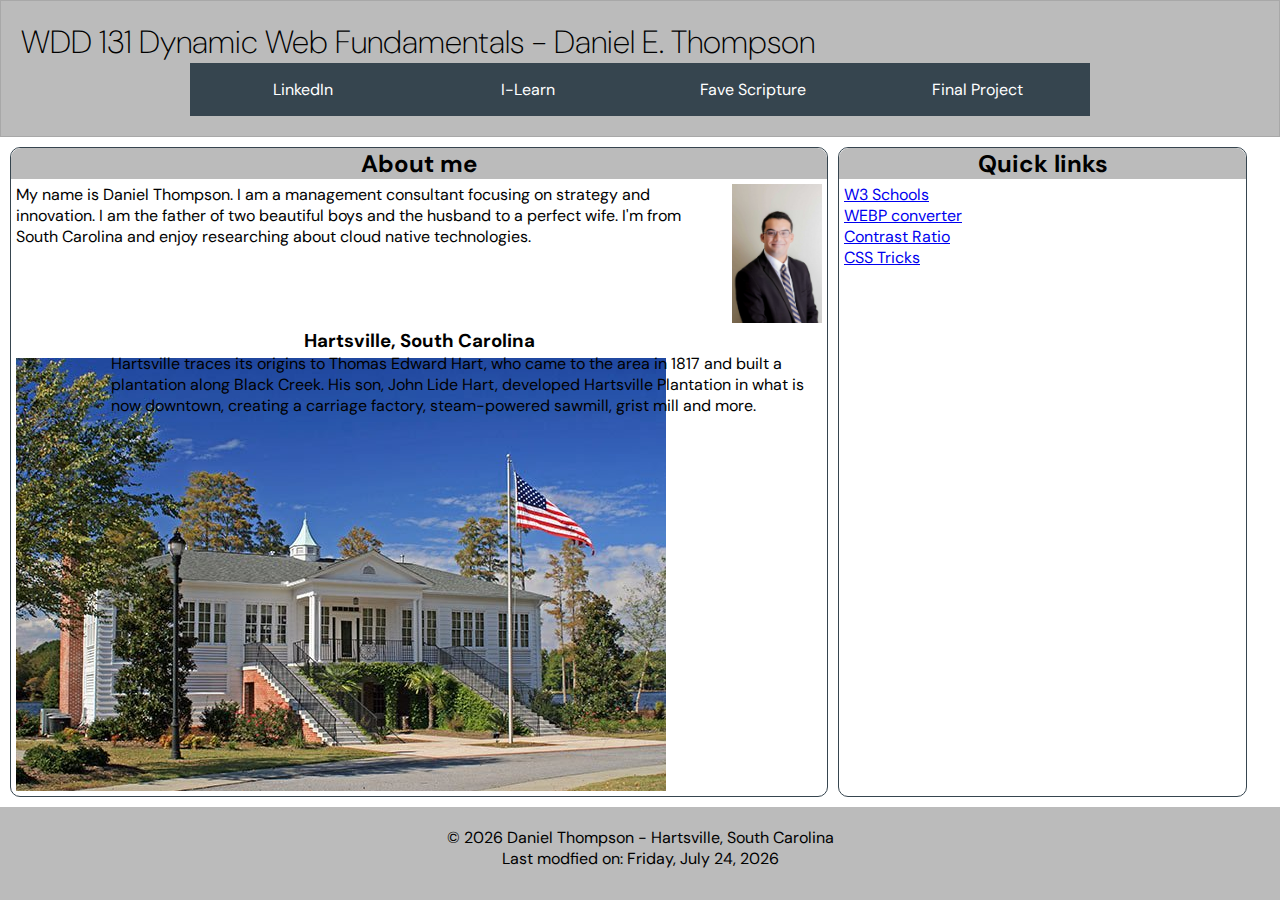
==== index.html @ b976439a "Add files via upload" ====
<!DOCTYPE html>
<html lang="en">
<head>
    <meta charset="UTF-8">
    <meta name="viewport" content="width=device-width, initial-scale=1.0">
    <title>WDD 131 - Dynamic Web Fundamentals - Daniel Thompson</title>
    <meta name="description" content="WDD 131 Dynamic Web Fundamentals home page for Daniel Thompson's work">
    <meta name="author" content="Daniel Thompson">
    <link rel="stylesheet" href="styles/base.css">
    
    <link rel="preconnect" href="https://fonts.googleapis.com">
    <link rel="preconnect" href="https://fonts.gstatic.com" crossorigin>
    <link href="https://fonts.googleapis.com/css2?family=DM+Sans:ital,opsz,wght@0,9..40,100..1000;1,9..40,100..1000&display=swap" rel="stylesheet">

    <script defer src="scripts/getdates.js"></script>
</head>
<body>
    <header>
        <h1>WDD 131 Dynamic Web Fundamentals - Daniel E. Thompson</h1>
        <nav>
            <ul>
                <li><a href="http://linkedin.com" target="_blank">LinkedIn</a></li>
                <li><a href="https://byui.instructure.com/" target="_blank">I-Learn</a></li>
                <li><a href="https://www.churchofjesuschrist.org/study/scriptures/dc-testament/dc/128?lang=eng&id=p22#p22" target="_blank">Fave Scripture</a></li>
                <li><a href=# target="_blank">Final Project</a></li>
            </ul>
        </nav>
    </header>

    <main>
        <section class="card">
            <div class="aboutme">
                <h2>About me</h2>
                <p>My name is Daniel Thompson. I am a management consultant focusing on strategy and innovation. I am the father of two beautiful boys and the husband to a perfect wife. I'm from South Carolina and enjoy researching about cloud native technologies.</p>
                <img class="pmimage" src="images/dan_2-fotor.jpg" alt="daniel thompson professional photo">
            </div>
            <div class="city">
                <h3>Hartsville, South Carolina</h3>
                <img src="images/hartsville.jpg" alt="Hartsville park">           
                <p>Hartsville traces its origins to Thomas Edward Hart, who came to the area in 1817 and built a plantation along Black Creek. His son, John Lide Hart, developed Hartsville Plantation in what is now downtown, creating a carriage factory, steam-powered sawmill, grist mill and more.</p>

            </div>
            
        </section>
        <section class="card">
            <h2>Quick links</h2>
            <ul>
                <li><a href="https://www.w3schools.com/" target="_blank">W3 Schools</a></li>
                <li><a href="https://cloudconvert.com/jpg-to-webp" target="_blank">WEBP converter</a></li>
                <li><a href="https://www.siegemedia.com/contrast-ratio" target="_blank">Contrast Ratio</a></li>
                <li><a href="https://css-tricks.com/" target="_blank">CSS Tricks</a></li>
            </ul>
        </section>
    </main>

    <footer>
        <p>&copy; <span id="currentyear"></span> Daniel Thompson - Hartsville, South Carolina</p>
        <p id="lastModified"></p>
    </footer>

</body>
</html>
---- styles/base.css ----
* {
	margin: 0;
	padding: 0px;
	box-sizing: border-box;
}

body {
    display: grid;
    height: 100vh;
    grid-template: 1fr / auto;

    font-family: "DM Sans";
  }

  
/* mobile **************************/
header {
    font-family: "DM Sans";
	background-color: #bbb;

	align-items: center;
	justify-content: center;
	padding: 20px;
	border: 1px solid rgba(0, 0, 0, 0.1);

}
h1 {
	font-size: 2rem;
    font-weight:200;
}

main {
    display: grid;
    grid-template-columns: 1fr;
    grid-template-rows: auto;
	justify-content: space-around;
    padding: 10px;
    column-gap: 10px;
}
section ul {
    list-style-type:none;
}

.pmimage {
    max-width: 100px;
    height: auto;
}

section {
    grid-column: auto;
}

nav {
	background-color: #36454f;
	margin: 0 auto;
	max-width: 900px;
}
nav ul {
	list-style-type: none;
}
nav a {
	display: block;
	color: #fff;
	text-align: center;
	padding: 1rem;
	text-decoration: none;
}

nav a:hover {
	text-decoration: underline;
}

.active {
	color: yellow;
}

footer{
    background-color:#bbb;
    color:black;
    text-align: center;
    padding: 20px;
}
.aboutme {
    display: grid;
    grid-template-columns: 1fr 100px;
}
.aboutme p,img {
    padding: 5px;
}

.city {
    display: grid;
    grid-template-columns: 100px 1fr;
}
.city h3 {
    grid-column: 1 / 3;
    text-align: center;
}

.card {
    border: 2px solid #36454f;
    border-radius: 10px;
    border-width: 1px;
}

.card ul {
    padding: 5px;
}

section h2 {
    grid-column: 1 / 3;
    text-align: center;
    background-color: #bbb;
    border-radius: 10px 10px 0px 0px;
}

/* Larger Views ******************************/
@media (min-width: 640px) {
    body {
        grid-template: 1fr 3fr 1fr / auto auto auto;
    }
    header {
        grid-column: 1 / 4;
    }
	nav ul {
		display: flex;
	}
	nav ul li {
		flex: 1 1 100%;
	}
    main {
        display: grid;
        grid-template-columns: 2fr 1fr;
        grid-column: 1 / 3;
        justify-content: center;
    }
    footer {
        grid-row: 3 / 4;
        grid-column: 1 / 4;
    }
}
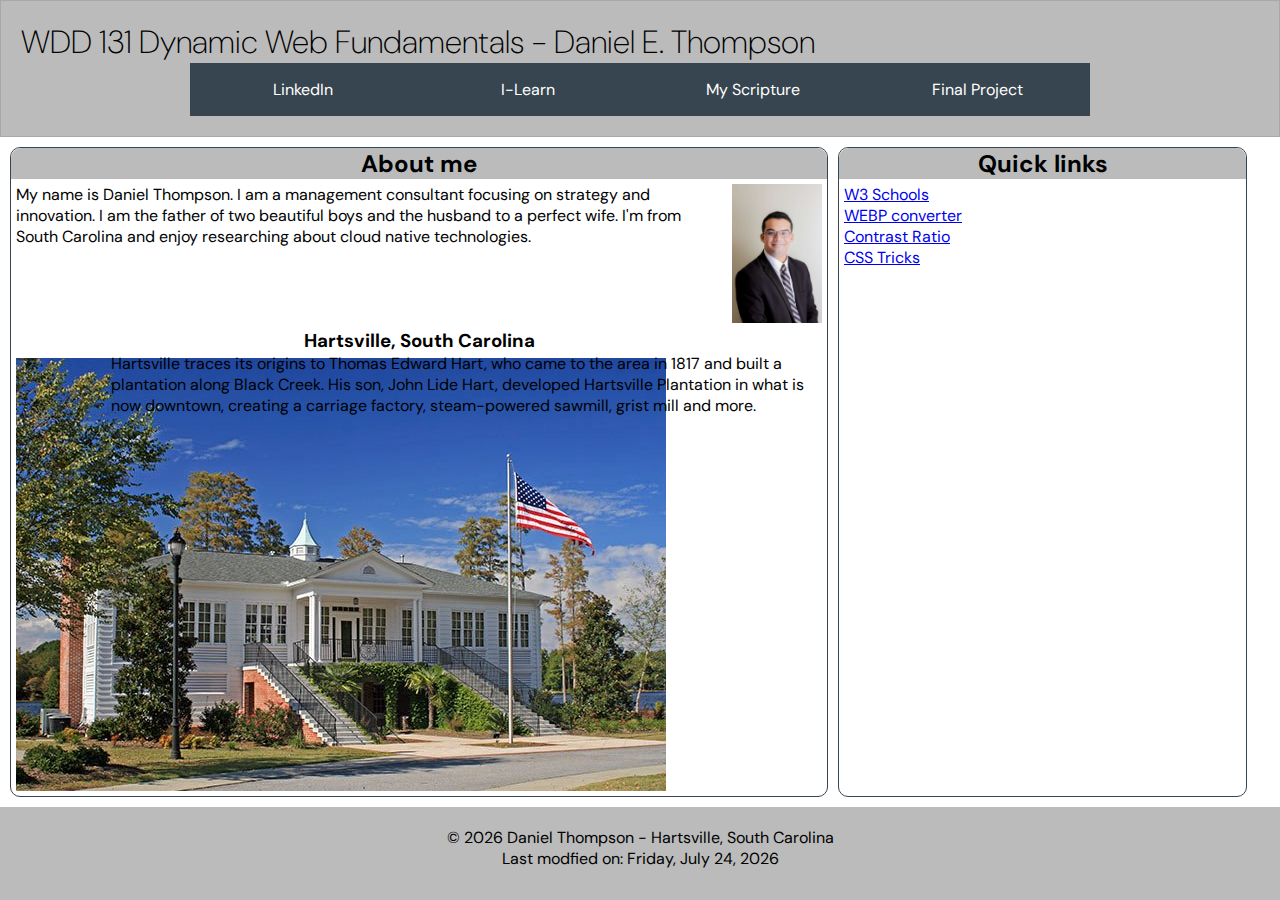
==== commit e654f524: "change" ====
--- a/index.html
+++ b/index.html
@@ -21,7 +21,7 @@
             <ul>
                 <li><a href="http://linkedin.com" target="_blank">LinkedIn</a></li>
                 <li><a href="https://byui.instructure.com/" target="_blank">I-Learn</a></li>
-                <li><a href="https://www.churchofjesuschrist.org/study/scriptures/dc-testament/dc/128?lang=eng&id=p22#p22" target="_blank">Fave Scripture</a></li>
+                <li><a href="https://churchofjesuschrist.org/study/scriptures/bofm/3-ne/11?lang=eng" target="_blank">My Scripture</a></li>
                 <li><a href=# target="_blank">Final Project</a></li>
             </ul>
         </nav>
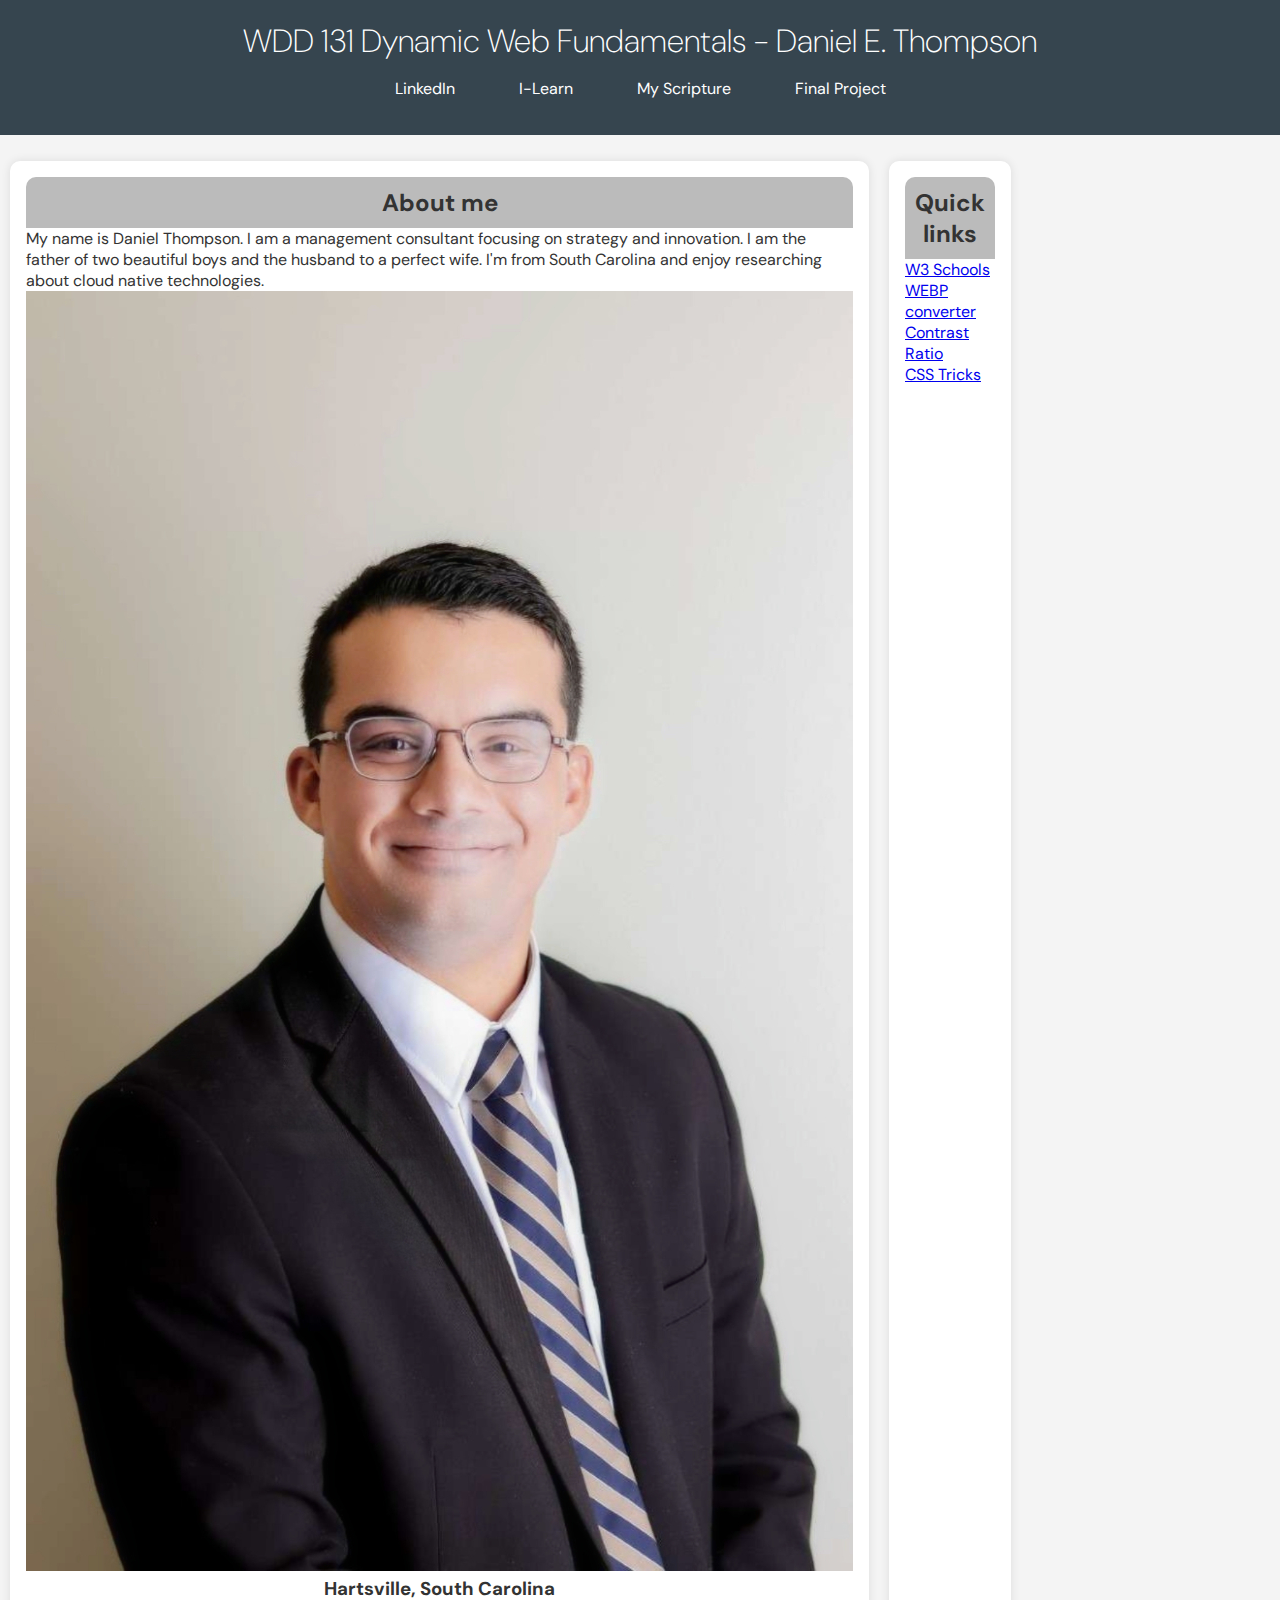
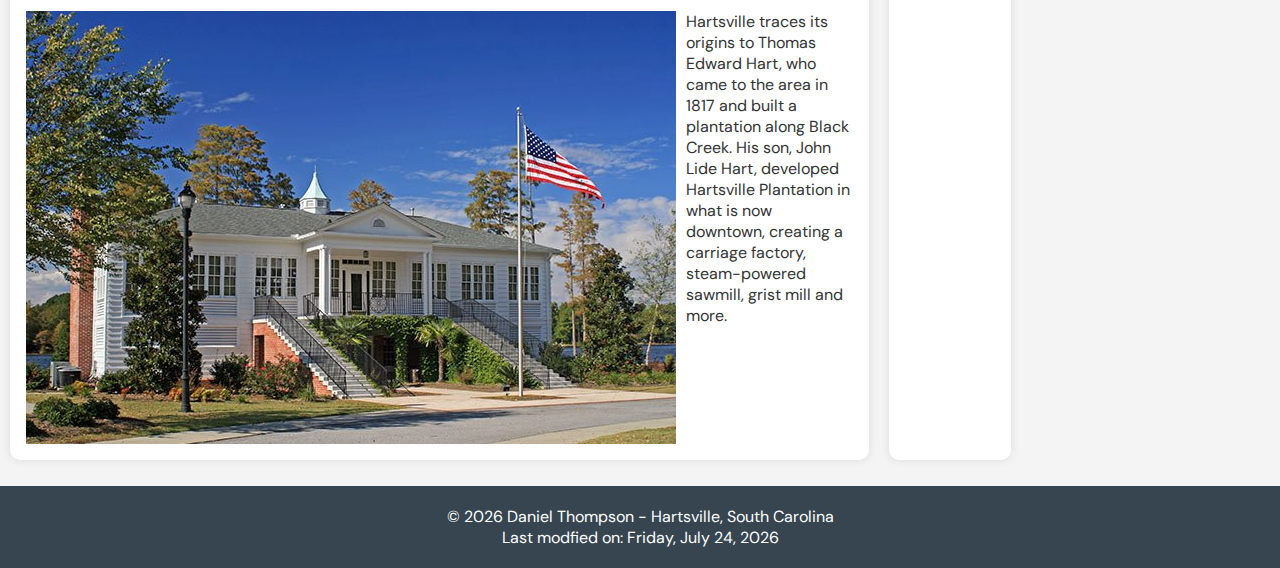
==== commit 3643722d: "changes" ====
--- a/index.html
+++ b/index.html
@@ -1,5 +1,6 @@
 <!DOCTYPE html>
 <html lang="en">
+
 <head>
     <meta charset="UTF-8">
     <meta name="viewport" content="width=device-width, initial-scale=1.0">
@@ -7,13 +8,14 @@
     <meta name="description" content="WDD 131 Dynamic Web Fundamentals home page for Daniel Thompson's work">
     <meta name="author" content="Daniel Thompson">
     <link rel="stylesheet" href="styles/base.css">
-    
+
     <link rel="preconnect" href="https://fonts.googleapis.com">
     <link rel="preconnect" href="https://fonts.gstatic.com" crossorigin>
     <link href="https://fonts.googleapis.com/css2?family=DM+Sans:ital,opsz,wght@0,9..40,100..1000;1,9..40,100..1000&display=swap" rel="stylesheet">
 
     <script defer src="scripts/getdates.js"></script>
 </head>
+
 <body>
     <header>
         <h1>WDD 131 Dynamic Web Fundamentals - Daniel E. Thompson</h1>
@@ -22,25 +24,23 @@
                 <li><a href="http://linkedin.com" target="_blank">LinkedIn</a></li>
                 <li><a href="https://byui.instructure.com/" target="_blank">I-Learn</a></li>
                 <li><a href="https://churchofjesuschrist.org/study/scriptures/bofm/3-ne/11?lang=eng" target="_blank">My Scripture</a></li>
-                <li><a href=# target="_blank">Final Project</a></li>
+                <li><a href="#" target="_blank">Final Project</a></li>
             </ul>
         </nav>
     </header>
 
     <main>
         <section class="card">
-            <div class="aboutme">
+            <article class="about-me">
                 <h2>About me</h2>
                 <p>My name is Daniel Thompson. I am a management consultant focusing on strategy and innovation. I am the father of two beautiful boys and the husband to a perfect wife. I'm from South Carolina and enjoy researching about cloud native technologies.</p>
-                <img class="pmimage" src="images/dan_2-fotor.jpg" alt="daniel thompson professional photo">
-            </div>
-            <div class="city">
+                <img class="profile-image" src="images/dan_2-fotor.jpg" alt="Daniel Thompson professional photo">
+            </article>
+            <article class="city">
                 <h3>Hartsville, South Carolina</h3>
-                <img src="images/hartsville.jpg" alt="Hartsville park">           
+                <img src="images/hartsville.jpg" alt="Hartsville park">
                 <p>Hartsville traces its origins to Thomas Edward Hart, who came to the area in 1817 and built a plantation along Black Creek. His son, John Lide Hart, developed Hartsville Plantation in what is now downtown, creating a carriage factory, steam-powered sawmill, grist mill and more.</p>
-
-            </div>
-            
+            </article>
         </section>
         <section class="card">
             <h2>Quick links</h2>
@@ -59,4 +59,5 @@
     </footer>
 
 </body>
-</html>+
+</html>
--- a/styles/base.css
+++ b/styles/base.css
@@ -1,142 +1,145 @@
 * {
-	margin: 0;
-	padding: 0px;
-	box-sizing: border-box;
+    margin: 0;
+    padding: 0;
+    box-sizing: border-box;
 }
 
 body {
     display: grid;
     height: 100vh;
     grid-template: 1fr / auto;
+    font-family: "DM Sans", sans-serif;
+    background-color: #f4f4f4;
+    color: #333;
+}
 
-    font-family: "DM Sans";
-  }
+header {
+    background-color: #36454f;
+    color: #fff;
+    text-align: center;
+    padding: 20px;
+}
 
-  
-/* mobile **************************/
-header {
-    font-family: "DM Sans";
-	background-color: #bbb;
+h1 {
+    font-size: 2rem;
+    font-weight: 200;
+}
 
-	align-items: center;
-	justify-content: center;
-	padding: 20px;
-	border: 1px solid rgba(0, 0, 0, 0.1);
+nav ul {
+    list-style: none;
+    padding: 0;
+    display: flex;
+    justify-content: center;
+}
 
+nav ul li {
+    margin: 0 1rem;
 }
-h1 {
-	font-size: 2rem;
-    font-weight:200;
+
+nav a {
+    display: block;
+    color: #fff;
+    padding: 1rem;
+    text-decoration: none;
+    text-align: center;
+}
+
+nav a:hover {
+    text-decoration: underline;
 }
 
 main {
     display: grid;
     grid-template-columns: 1fr;
-    grid-template-rows: auto;
-	justify-content: space-around;
     padding: 10px;
-    column-gap: 10px;
-}
-section ul {
-    list-style-type:none;
+    gap: 10px;
 }
 
 .pmimage {
     max-width: 100px;
     height: auto;
+    border-radius: 50%;
 }
 
-section {
-    grid-column: auto;
-}
-
-nav {
-	background-color: #36454f;
-	margin: 0 auto;
-	max-width: 900px;
-}
-nav ul {
-	list-style-type: none;
-}
-nav a {
-	display: block;
-	color: #fff;
-	text-align: center;
-	padding: 1rem;
-	text-decoration: none;
-}
-
-nav a:hover {
-	text-decoration: underline;
-}
-
-.active {
-	color: yellow;
-}
-
-footer{
-    background-color:#bbb;
-    color:black;
-    text-align: center;
-    padding: 20px;
-}
 .aboutme {
     display: grid;
     grid-template-columns: 1fr 100px;
+    gap: 10px;
 }
-.aboutme p,img {
+
+.aboutme p, .aboutme img {
     padding: 5px;
 }
 
 .city {
     display: grid;
     grid-template-columns: 100px 1fr;
+    gap: 10px;
 }
+
 .city h3 {
-    grid-column: 1 / 3;
+    grid-column: 1 / -1;
     text-align: center;
 }
 
 .card {
-    border: 2px solid #36454f;
+    background-color: #fff;
+    padding: 1rem;
+    margin: 1rem 0;
     border-radius: 10px;
-    border-width: 1px;
+    box-shadow: 0 0 10px rgba(0, 0, 0, 0.1);
 }
 
 .card ul {
-    padding: 5px;
+    list-style: none;
+    padding: 0;
+    margin: 0;
 }
 
 section h2 {
-    grid-column: 1 / 3;
     text-align: center;
     background-color: #bbb;
-    border-radius: 10px 10px 0px 0px;
+    padding: 10px;
+    border-radius: 10px 10px 0 0;
+}
+
+footer {
+    background-color: #36454f;
+    color: #fff;
+    text-align: center;
+    padding: 20px;
 }
 
 /* Larger Views ******************************/
 @media (min-width: 640px) {
     body {
-        grid-template: 1fr 3fr 1fr / auto auto auto;
+        grid-template: 1fr auto 1fr / 1fr 2fr 1fr;
     }
+
     header {
-        grid-column: 1 / 4;
+        grid-column: 1 / -1;
     }
-	nav ul {
-		display: flex;
-	}
-	nav ul li {
-		flex: 1 1 100%;
-	}
+
+    nav ul {
+        display: flex;
+        justify-content: center;
+    }
+
     main {
         display: grid;
         grid-template-columns: 2fr 1fr;
-        grid-column: 1 / 3;
-        justify-content: center;
+        gap: 20px;
     }
+
+    .aboutme {
+        grid-template-columns: 2fr 1fr;
+    }
+
+    .city {
+        grid-template-columns: 1fr 2fr;
+    }
+
     footer {
-        grid-row: 3 / 4;
-        grid-column: 1 / 4;
+        grid-column: 1 / -1;
     }
-}
-
+}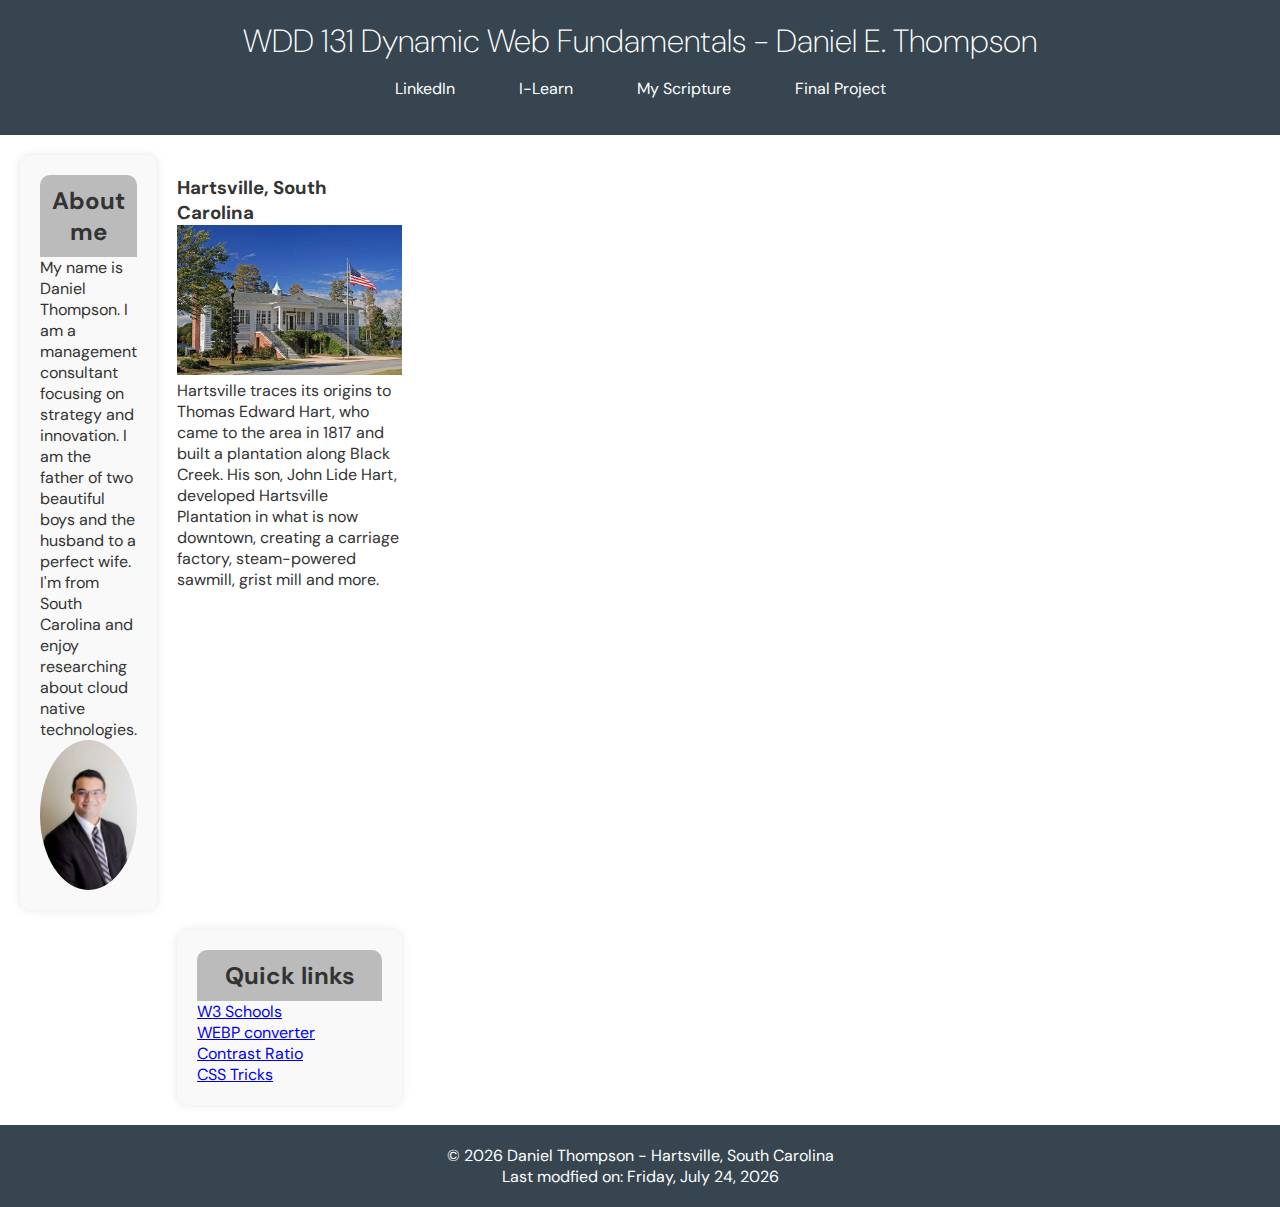
==== commit 9c3ecaf3: "changes" ====
--- a/index.html
+++ b/index.html
@@ -30,19 +30,19 @@
     </header>
 
     <main>
-        <section class="card">
-            <article class="about-me">
-                <h2>About me</h2>
-                <p>My name is Daniel Thompson. I am a management consultant focusing on strategy and innovation. I am the father of two beautiful boys and the husband to a perfect wife. I'm from South Carolina and enjoy researching about cloud native technologies.</p>
-                <img class="profile-image" src="images/dan_2-fotor.jpg" alt="Daniel Thompson professional photo">
-            </article>
-            <article class="city">
-                <h3>Hartsville, South Carolina</h3>
-                <img src="images/hartsville.jpg" alt="Hartsville park">
-                <p>Hartsville traces its origins to Thomas Edward Hart, who came to the area in 1817 and built a plantation along Black Creek. His son, John Lide Hart, developed Hartsville Plantation in what is now downtown, creating a carriage factory, steam-powered sawmill, grist mill and more.</p>
-            </article>
+        <section class="card aboutme">
+            <h2>About me</h2>
+            <p>My name is Daniel Thompson. I am a management consultant focusing on strategy and innovation. I am the father of two beautiful boys and the husband to a perfect wife. I'm from South Carolina and enjoy researching about cloud native technologies.</p>
+            <img class="pmimage" src="images/dan_2-fotor.jpg" alt="Daniel Thompson professional photo">
         </section>
-        <section class="card">
+
+        <section class="card city">
+            <h3>Hartsville, South Carolina</h3>
+            <img src="images/hartsville.jpg" alt="Hartsville park">
+            <p>Hartsville traces its origins to Thomas Edward Hart, who came to the area in 1817 and built a plantation along Black Creek. His son, John Lide Hart, developed Hartsville Plantation in what is now downtown, creating a carriage factory, steam-powered sawmill, grist mill and more.</p>
+        </section>
+
+        <section class="card quick-links">
             <h2>Quick links</h2>
             <ul>
                 <li><a href="https://www.w3schools.com/" target="_blank">W3 Schools</a></li>
@@ -57,7 +57,6 @@
         <p>&copy; <span id="currentyear"></span> Daniel Thompson - Hartsville, South Carolina</p>
         <p id="lastModified"></p>
     </footer>
-
 </body>
 
 </html>
--- a/styles/base.css
+++ b/styles/base.css
@@ -7,9 +7,9 @@
 body {
     display: grid;
     height: 100vh;
-    grid-template: 1fr / auto;
+    grid-template: auto 1fr auto / auto;
     font-family: "DM Sans", sans-serif;
-    background-color: #f4f4f4;
+    background-color: #fff; /* Light cream/white background */
     color: #333;
 }
 
@@ -50,42 +50,38 @@
 
 main {
     display: grid;
-    grid-template-columns: 1fr;
-    padding: 10px;
-    gap: 10px;
+    grid-template-columns: 2fr 1fr;
+    padding: 20px;
+    gap: 20px;
 }
 
 .pmimage {
-    max-width: 100px;
-    height: auto;
+    height: 150px; /* Smaller height for the image */
+    width: auto; /* Maintain aspect ratio */
     border-radius: 50%;
+    display: block;
+    margin: 0 auto; /* Center the image */
 }
 
 .aboutme {
-    display: grid;
-    grid-template-columns: 1fr 100px;
-    gap: 10px;
+    background-color: #f9f9f9; /* Light background for contrast */
+    padding: 20px;
+    border-radius: 10px;
+    box-shadow: 0 0 10px rgba(0, 0, 0, 0.1);
 }
 
-.aboutme p, .aboutme img {
-    padding: 5px;
+.city img {
+    height: 150px; /* Smaller height for the city image */
+    width: auto; /* Maintain aspect ratio */
 }
 
 .city {
-    display: grid;
-    grid-template-columns: 100px 1fr;
-    gap: 10px;
+    margin-top: 20px;
 }
 
-.city h3 {
-    grid-column: 1 / -1;
-    text-align: center;
-}
-
-.card {
-    background-color: #fff;
-    padding: 1rem;
-    margin: 1rem 0;
+.quick-links {
+    background-color: #f9f9f9; /* Light background for contrast */
+    padding: 20px;
     border-radius: 10px;
     box-shadow: 0 0 10px rgba(0, 0, 0, 0.1);
 }
@@ -108,12 +104,13 @@
     color: #fff;
     text-align: center;
     padding: 20px;
+    grid-column: 1 / -1;
 }
 
 /* Larger Views ******************************/
 @media (min-width: 640px) {
     body {
-        grid-template: 1fr auto 1fr / 1fr 2fr 1fr;
+        grid-template: auto 1fr auto / 1fr 2fr 1fr;
     }
 
     header {
@@ -132,14 +129,14 @@
     }
 
     .aboutme {
-        grid-template-columns: 2fr 1fr;
+        grid-column: 1;
     }
 
-    .city {
-        grid-template-columns: 1fr 2fr;
+    .quick-links {
+        grid-column: 2;
     }
 
     footer {
         grid-column: 1 / -1;
     }
-}+}
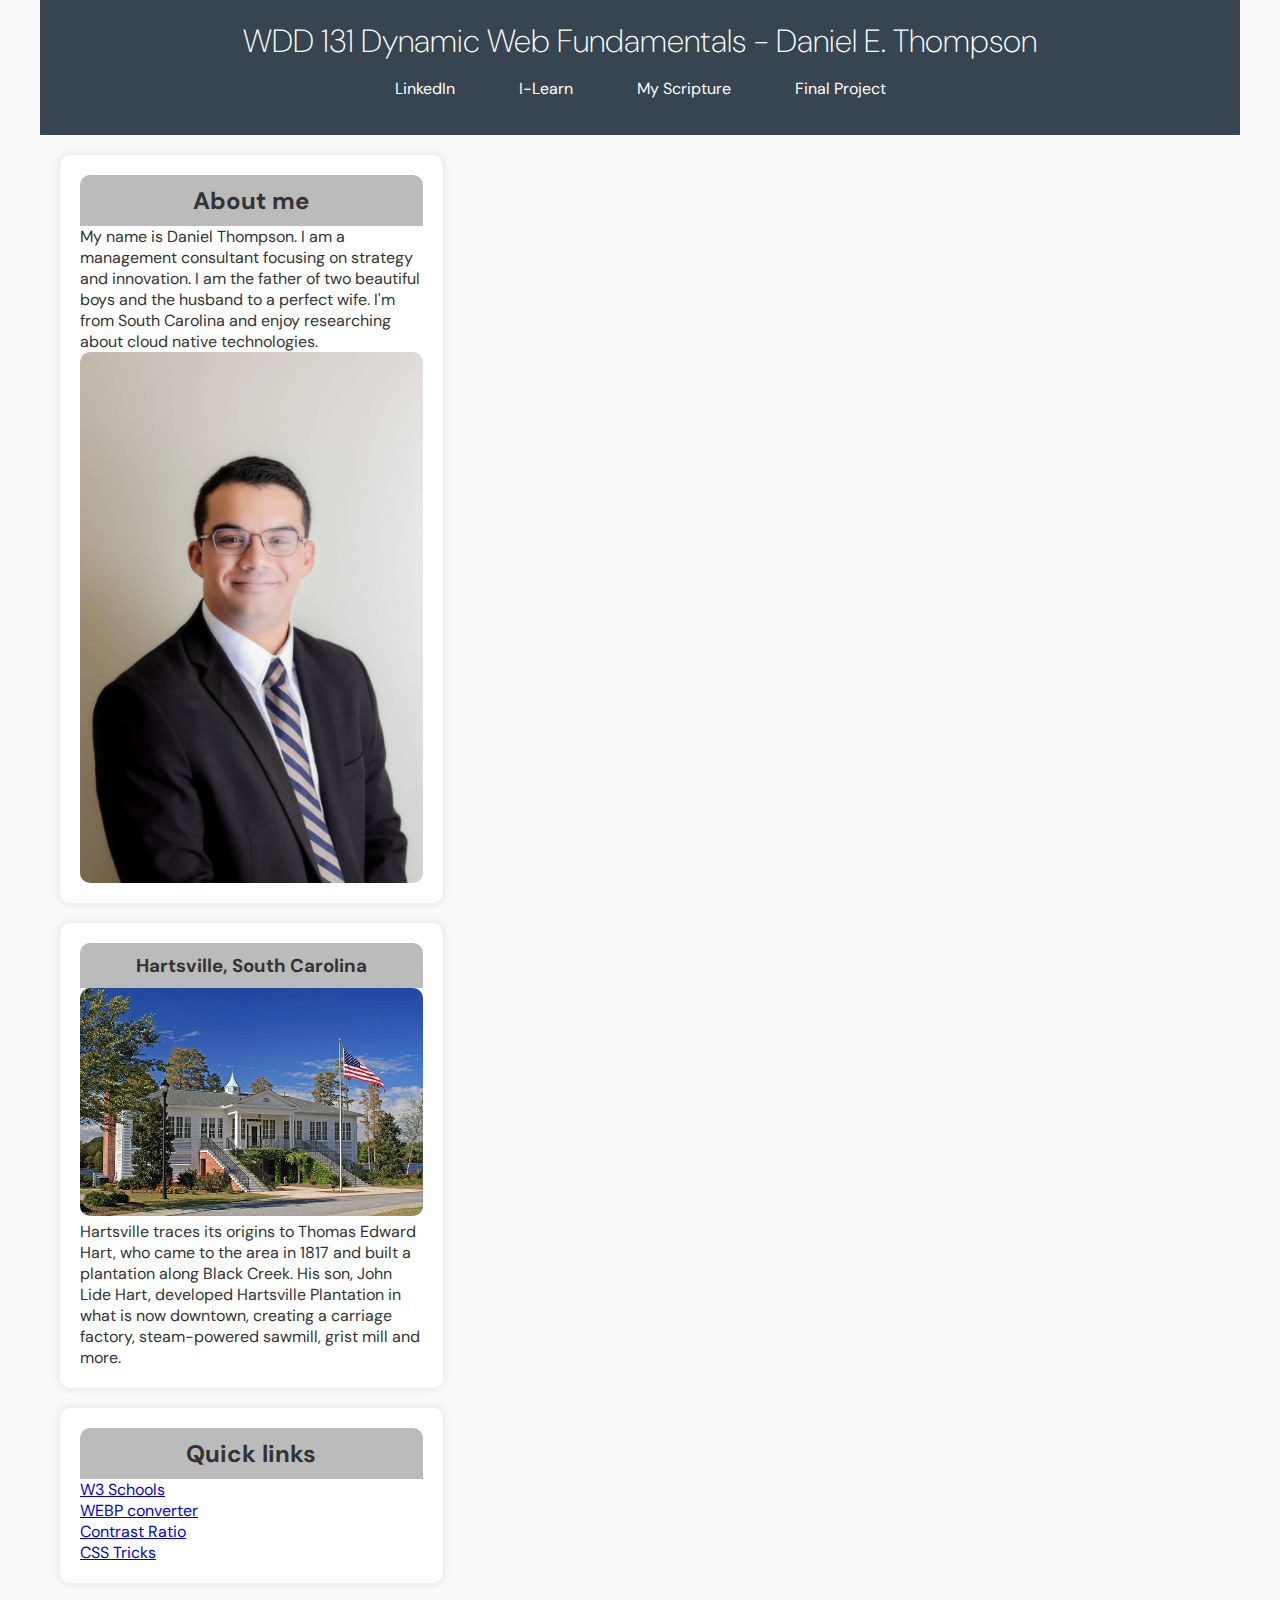
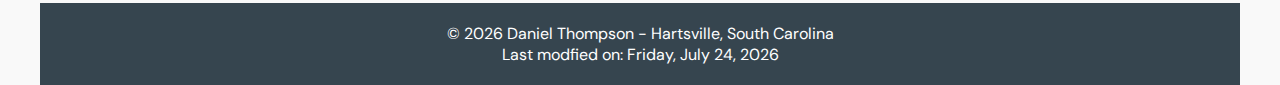
==== commit 54b1c091: "changes" ====
--- a/index.html
+++ b/index.html
@@ -17,46 +17,48 @@
 </head>
 
 <body>
-    <header>
-        <h1>WDD 131 Dynamic Web Fundamentals - Daniel E. Thompson</h1>
-        <nav>
-            <ul>
-                <li><a href="http://linkedin.com" target="_blank">LinkedIn</a></li>
-                <li><a href="https://byui.instructure.com/" target="_blank">I-Learn</a></li>
-                <li><a href="https://churchofjesuschrist.org/study/scriptures/bofm/3-ne/11?lang=eng" target="_blank">My Scripture</a></li>
-                <li><a href="#" target="_blank">Final Project</a></li>
-            </ul>
-        </nav>
-    </header>
+    <div class="container">
+        <header>
+            <h1>WDD 131 Dynamic Web Fundamentals - Daniel E. Thompson</h1>
+            <nav>
+                <ul>
+                    <li><a href="http://linkedin.com" target="_blank">LinkedIn</a></li>
+                    <li><a href="https://byui.instructure.com/" target="_blank">I-Learn</a></li>
+                    <li><a href="https://churchofjesuschrist.org/study/scriptures/bofm/3-ne/11?lang=eng" target="_blank">My Scripture</a></li>
+                    <li><a href="#" target="_blank">Final Project</a></li>
+                </ul>
+            </nav>
+        </header>
 
-    <main>
-        <section class="card aboutme">
-            <h2>About me</h2>
-            <p>My name is Daniel Thompson. I am a management consultant focusing on strategy and innovation. I am the father of two beautiful boys and the husband to a perfect wife. I'm from South Carolina and enjoy researching about cloud native technologies.</p>
-            <img class="pmimage" src="images/dan_2-fotor.jpg" alt="Daniel Thompson professional photo">
-        </section>
+        <main class="top-half">
+            <section class="card aboutme">
+                <h2>About me</h2>
+                <p>My name is Daniel Thompson. I am a management consultant focusing on strategy and innovation. I am the father of two beautiful boys and the husband to a perfect wife. I'm from South Carolina and enjoy researching about cloud native technologies.</p>
+                <img class="pmimage" src="images/dan_2-fotor.jpg" alt="Daniel Thompson professional photo">
+            </section>
 
-        <section class="card city">
-            <h3>Hartsville, South Carolina</h3>
-            <img src="images/hartsville.jpg" alt="Hartsville park">
-            <p>Hartsville traces its origins to Thomas Edward Hart, who came to the area in 1817 and built a plantation along Black Creek. His son, John Lide Hart, developed Hartsville Plantation in what is now downtown, creating a carriage factory, steam-powered sawmill, grist mill and more.</p>
-        </section>
+            <section class="card city">
+                <h3>Hartsville, South Carolina</h3>
+                <img src="images/hartsville.jpg" alt="Hartsville park">
+                <p>Hartsville traces its origins to Thomas Edward Hart, who came to the area in 1817 and built a plantation along Black Creek. His son, John Lide Hart, developed Hartsville Plantation in what is now downtown, creating a carriage factory, steam-powered sawmill, grist mill and more.</p>
+            </section>
 
-        <section class="card quick-links">
-            <h2>Quick links</h2>
-            <ul>
-                <li><a href="https://www.w3schools.com/" target="_blank">W3 Schools</a></li>
-                <li><a href="https://cloudconvert.com/jpg-to-webp" target="_blank">WEBP converter</a></li>
-                <li><a href="https://www.siegemedia.com/contrast-ratio" target="_blank">Contrast Ratio</a></li>
-                <li><a href="https://css-tricks.com/" target="_blank">CSS Tricks</a></li>
-            </ul>
-        </section>
-    </main>
+            <section class="card quick-links">
+                <h2>Quick links</h2>
+                <ul>
+                    <li><a href="https://www.w3schools.com/" target="_blank">W3 Schools</a></li>
+                    <li><a href="https://cloudconvert.com/jpg-to-webp" target="_blank">WEBP converter</a></li>
+                    <li><a href="https://www.siegemedia.com/contrast-ratio" target="_blank">Contrast Ratio</a></li>
+                    <li><a href="https://css-tricks.com/" target="_blank">CSS Tricks</a></li>
+                </ul>
+            </section>
+        </main>
 
-    <footer>
-        <p>&copy; <span id="currentyear"></span> Daniel Thompson - Hartsville, South Carolina</p>
-        <p id="lastModified"></p>
-    </footer>
+        <footer>
+            <p>&copy; <span id="currentyear"></span> Daniel Thompson - Hartsville, South Carolina</p>
+            <p id="lastModified"></p>
+        </footer>
+    </div>
 </body>
 
 </html>
--- a/styles/base.css
+++ b/styles/base.css
@@ -5,12 +5,16 @@
 }
 
 body {
-    display: grid;
-    height: 100vh;
-    grid-template: auto 1fr auto / auto;
+    display: flex;
+    justify-content: center;
     font-family: "DM Sans", sans-serif;
-    background-color: #fff; /* Light cream/white background */
+    background-color: #f9f9f9; /* Light cream/white background */
     color: #333;
+}
+
+.container {
+    width: 100%;
+    max-width: 1200px;
 }
 
 header {
@@ -49,10 +53,11 @@
 }
 
 main {
-    display: grid;
-    grid-template-columns: 2fr 1fr;
+    display: flex;
+    flex-wrap: wrap;
     padding: 20px;
     gap: 20px;
+    justify-content: space-around;
 }
 
 .pmimage {
@@ -63,27 +68,26 @@
     margin: 0 auto; /* Center the image */
 }
 
-.aboutme {
-    background-color: #f9f9f9; /* Light background for contrast */
+.card {
+    background-color: #fff;
     padding: 20px;
     border-radius: 10px;
     box-shadow: 0 0 10px rgba(0, 0, 0, 0.1);
+    flex: 1 1 calc(33% - 40px); /* Flex items for responsive layout */
+    max-width: 33%;
 }
 
-.city img {
-    height: 150px; /* Smaller height for the city image */
-    width: auto; /* Maintain aspect ratio */
+.card img {
+    width: 100%; /* Make images responsive */
+    height: auto;
+    border-radius: 10px;
 }
 
-.city {
-    margin-top: 20px;
-}
-
-.quick-links {
-    background-color: #f9f9f9; /* Light background for contrast */
-    padding: 20px;
-    border-radius: 10px;
-    box-shadow: 0 0 10px rgba(0, 0, 0, 0.1);
+.card h2, .card h3 {
+    text-align: center;
+    background-color: #bbb;
+    padding: 10px;
+    border-radius: 10px 10px 0 0;
 }
 
 .card ul {
@@ -92,19 +96,19 @@
     margin: 0;
 }
 
-section h2 {
-    text-align: center;
-    background-color: #bbb;
-    padding: 10px;
-    border-radius: 10px 10px 0 0;
-}
-
 footer {
     background-color: #36454f;
     color: #fff;
     text-align: center;
     padding: 20px;
-    grid-column: 1 / -1;
+}
+
+/* Ensuring top half layout */
+.top-half {
+    min-height: 50vh;
+    display: flex;
+    flex-direction: column;
+    justify-content: space-between;
 }
 
 /* Larger Views ******************************/
@@ -123,17 +127,17 @@
     }
 
     main {
-        display: grid;
-        grid-template-columns: 2fr 1fr;
-        gap: 20px;
+        display: flex;
+        flex-wrap: wrap;
+        justify-content: space-around;
     }
 
     .aboutme {
-        grid-column: 1;
+        flex: 1 1 100%;
     }
 
     .quick-links {
-        grid-column: 2;
+        flex: 1 1 100%;
     }
 
     footer {
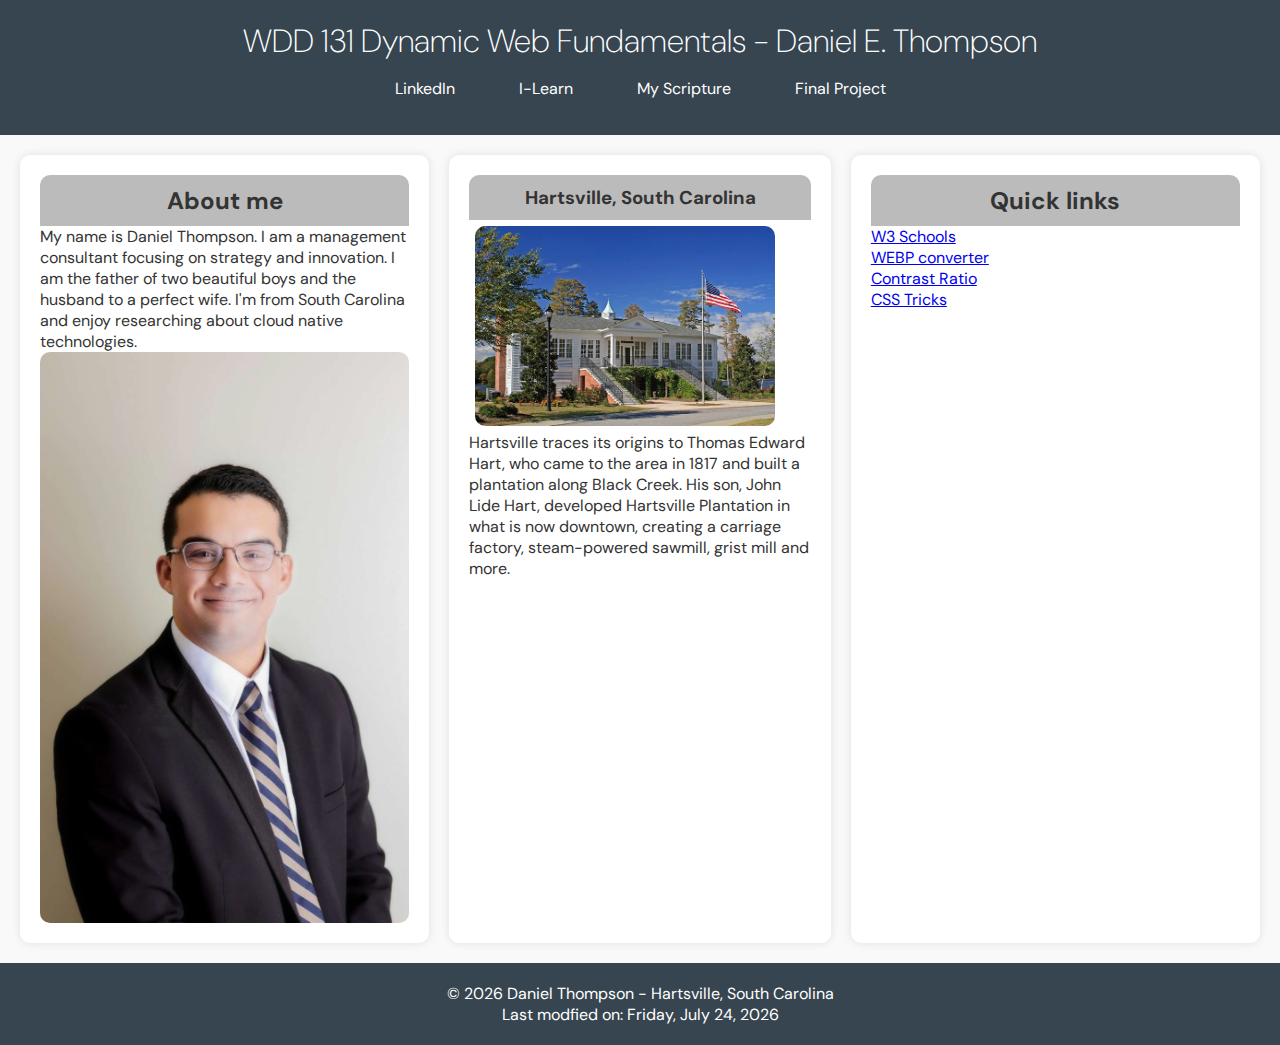
==== commit bfd3e37d: "changed" ====
--- a/index.html
+++ b/index.html
@@ -4,7 +4,7 @@
 <head>
     <meta charset="UTF-8">
     <meta name="viewport" content="width=device-width, initial-scale=1.0">
-    <title>WDD 131 - Dynamic Web Fundamentals - Daniel Thompson</title>
+    <title>WDD 131 - Dynamic Web Fundamentals - Daniel E. Thompson</title>
     <meta name="description" content="WDD 131 Dynamic Web Fundamentals home page for Daniel Thompson's work">
     <meta name="author" content="Daniel Thompson">
     <link rel="stylesheet" href="styles/base.css">
--- a/styles/base.css
+++ b/styles/base.css
@@ -14,7 +14,7 @@
 
 .container {
     width: 100%;
-    max-width: 1200px;
+    max-width: 1500px;
 }
 
 header {
@@ -57,7 +57,7 @@
     flex-wrap: wrap;
     padding: 20px;
     gap: 20px;
-    justify-content: space-around;
+    justify-content: space-between;
 }
 
 .pmimage {
@@ -96,6 +96,22 @@
     margin: 0;
 }
 
+.aboutme {
+    padding-bottom: 20px; /* Additional padding only for the bottom */
+}
+
+.city {
+    display: flex;
+    flex-direction: column;
+}
+
+.city img {
+    height: 200px; /* Adjust the height as needed */
+    width: 300px; /* Maintain aspect ratio */
+    display: block;
+    margin: 6px; /* Center the image */
+}
+
 footer {
     background-color: #36454f;
     color: #fff;
@@ -105,9 +121,8 @@
 
 /* Ensuring top half layout */
 .top-half {
-    min-height: 50vh;
     display: flex;
-    flex-direction: column;
+    flex-wrap: wrap;
     justify-content: space-between;
 }
 
@@ -129,7 +144,7 @@
     main {
         display: flex;
         flex-wrap: wrap;
-        justify-content: space-around;
+        justify-content: space-between;
     }
 
     .aboutme {
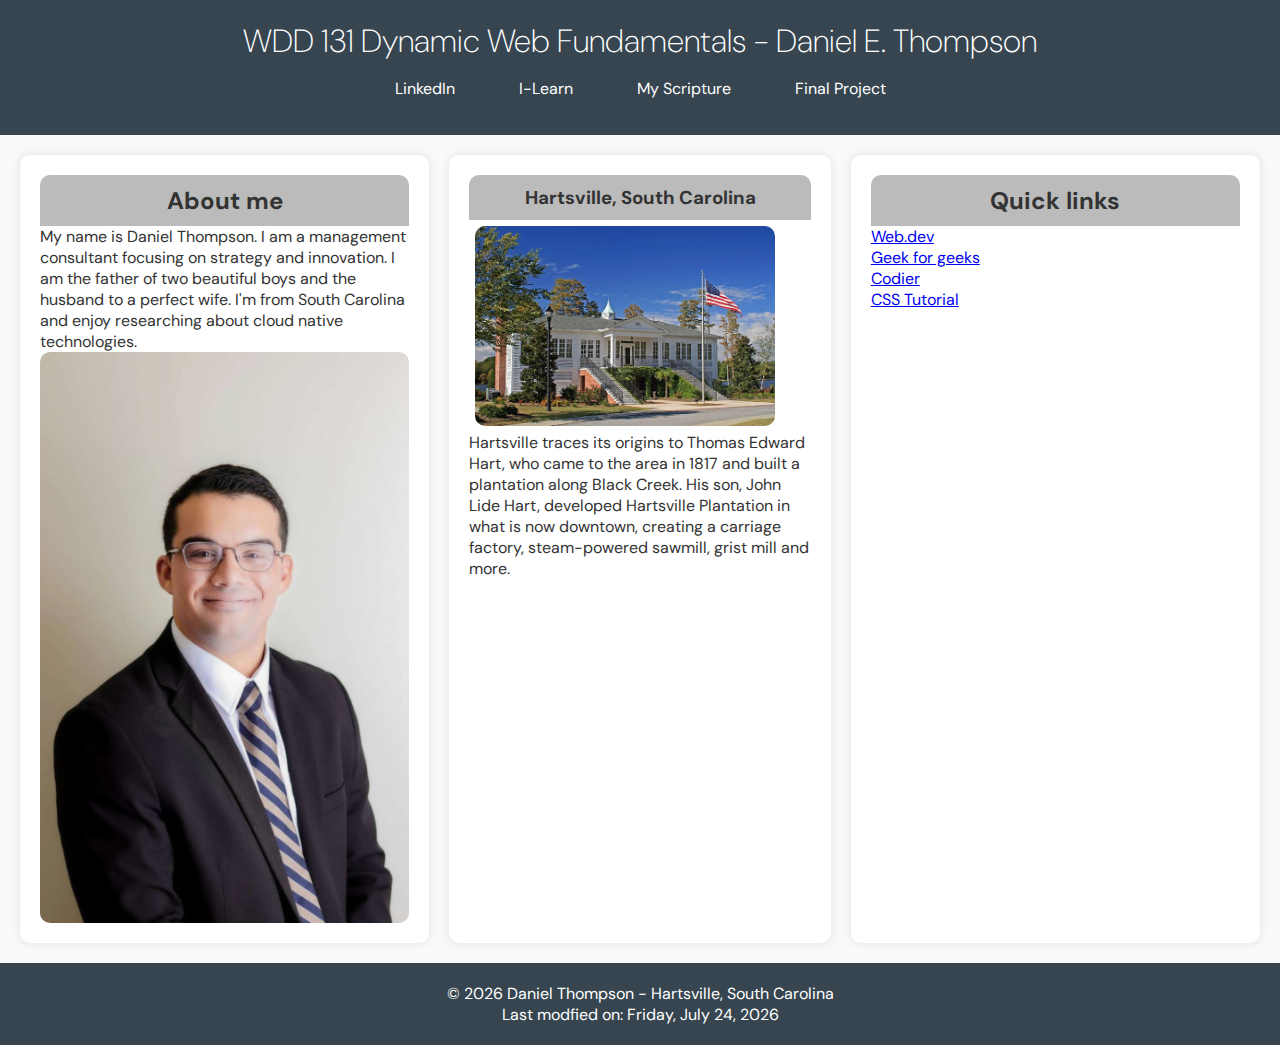
==== commit 5aed288e: "x" ====
--- a/index.html
+++ b/index.html
@@ -46,10 +46,10 @@
             <section class="card quick-links">
                 <h2>Quick links</h2>
                 <ul>
-                    <li><a href="https://www.w3schools.com/" target="_blank">W3 Schools</a></li>
-                    <li><a href="https://cloudconvert.com/jpg-to-webp" target="_blank">WEBP converter</a></li>
-                    <li><a href="https://www.siegemedia.com/contrast-ratio" target="_blank">Contrast Ratio</a></li>
-                    <li><a href="https://css-tricks.com/" target="_blank">CSS Tricks</a></li>
+                    <li><a href="https://web.dev/learn/css" target="_blank">Web.dev</a></li>
+                    <li><a href="https://www.geeksforgeeks.org/javascript/" target="_blank">Geek for geeks</a></li>
+                    <li><a href="https://codier.io/dashboard" target="_blank">Codier</a></li>
+                    <li><a href="https://www.youtube.com/watch?v=OXGznpKZ_sA" target="_blank">CSS Tutorial</a></li>
                 </ul>
             </section>
         </main>
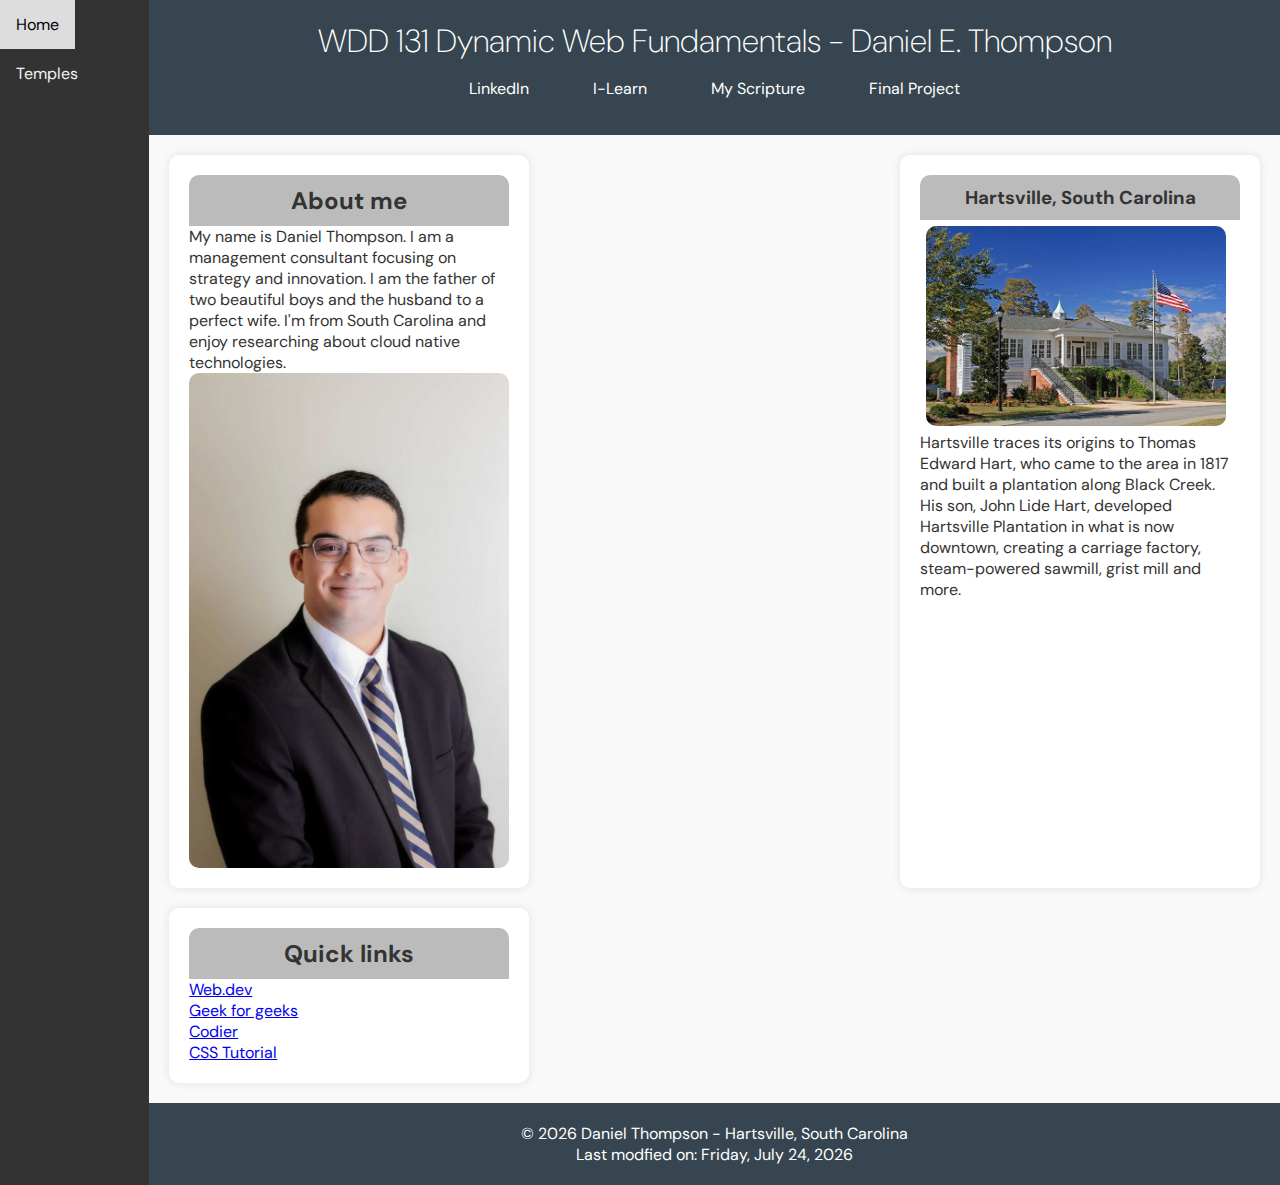
==== commit 4fa443b6: "temples" ====
--- a/index.html
+++ b/index.html
@@ -14,9 +14,35 @@
     <link href="https://fonts.googleapis.com/css2?family=DM+Sans:ital,opsz,wght@0,9..40,100..1000;1,9..40,100..1000&display=swap" rel="stylesheet">
 
     <script defer src="scripts/getdates.js"></script>
+
+    <style>
+        /* Basic styling for the navigation header */
+        .nav-header {
+            background-color: #333;
+            overflow: hidden;
+        }
+        .nav-header a {
+            float: left;
+            display: block;
+            color: #f2f2f2;
+            text-align: center;
+            padding: 14px 16px;
+            text-decoration: none;
+        }
+        .nav-header a:hover {
+            background-color: #ddd;
+            color: black;
+        }
+    </style>
 </head>
 
 <body>
+    <div class="nav-header">
+        <a href="index.html">Home</a>
+        <a href="temples.html">Temples</a>
+        <!-- Add more links as needed -->
+    </div>
+
     <div class="container">
         <header>
             <h1>WDD 131 Dynamic Web Fundamentals - Daniel E. Thompson</h1>
